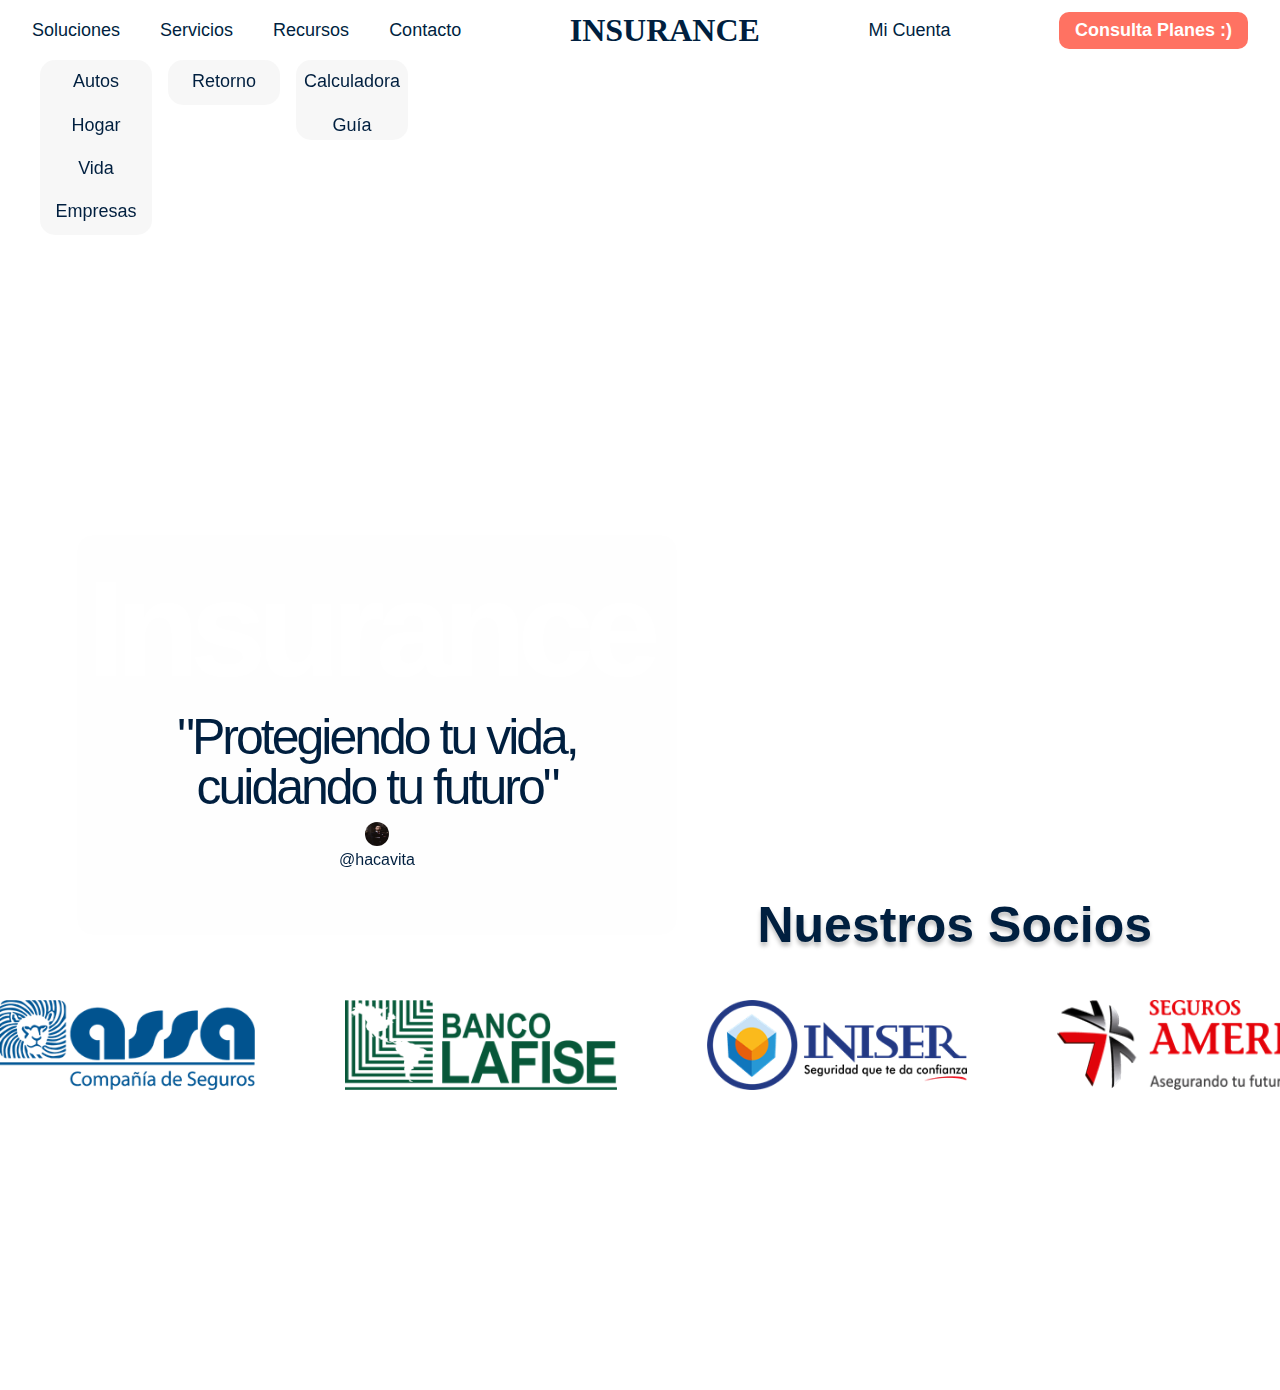
==== insure-presentacion/index.html @ dad2748a "agregando cambios del home" ====
<!DOCTYPE html>
<html lang="es">

<head>
    <meta charset="UTF-8">
    <meta http-equiv="X-UA-Compatible" content="IE=edge">
    <meta name="viewport" content="width=device-width, initial-scale=1.0">
    <link rel="stylesheet" href="https://cdnjs.cloudflare.com/ajax/libs/font-awesome/6.4.0/css/all.min.css"
        integrity="sha512-iecdLmaskl7CVkqkXNQ/ZH/XLlvWZOJyj7Yy7tcenmpD1ypASozpmT/E0iPtmFIB46ZmdtAc9eNBvH0H/ZpiBw=="
        crossorigin="anonymous" referrerpolicy="no-referrer" />
    <link rel="stylesheet" href="/insure-presentacion/css/main.css">
    <title>Demo | Vita Insurance</title>
</head>

<body>
    <header>
        <div class="navbar">
            <ul class="links">
                <li><a>Soluciones
                        <div class="dropdown-menu open" id="dropdown-menu-soluciones">
                            <ul>
                                <li><a href="Autos">Autos</a></li>
                                <li><a href="Hogar">Hogar </a></li>
                                <li><a href="Vida">Vida</a></li>
                                <li><a href="Empresas">Empresas</a></li>
                                <li><a href="Mascotas">Mascotas</a></li>
                            </ul>
                        </div>
                    </a>
                </li>
                <li><a>Servicios
                        <div class="dropdown-menu open" id="dropdown-menu-servicios">
                            <ul>
                                <li><a href="Retorno">Retorno</a></li>
                            </ul>
                        </div>
                    </a></li>
                <li><a>Recursos
                        <div class="dropdown-menu open" id="dropdown-menu-recursos">
                            <ul>
                                <li><a href="Calculadora">Calculadora</a></li>
                                <li><a href="Guía">Guía</a></li>
                            </ul>
                        </div>
                    </a></li>
                <li><a href="Contacto">Contacto</a></li>
            </ul>
            <div class="logo"><a href="#">INSURANCE</a></div>
            <li><a href="Micuenta">Mi Cuenta</a></li>
            <a href="ConsultaPlanes" class="action-btn">Consulta Planes :)</a>
            <div class="toggle-btn">
                <i class="fa-solid fa-bars"></i>
            </div>
        </div>
    </header>

    <main>
        <section>
            <div id="hero-top">
                <div id="hero-title">
                    <h1 id="hero-title-title">Insurance</h1>
                    <p id="hero-title-phrase">"Protegiendo tu vida, cuidando tu futuro"</p>
                    <div class="hero-title-autor">
                        <a><img id="hero-title-autor-img" src="/insure-presentacion/images/user3.jpg"
                                alt="CEO de Vita Insurance"></a>
                        <p id="hero-title-autorname">@hacavita</p>
                    </div>
                </div>
            </div>
        </section>
        <section>
            <div class="our-partners">
                <h2 id="our-partners-title">Nuestros Socios</h2>
                <div class="slider">
                    <div class="slides">
                        <img src="/insure-presentacion/images/partners/assa-seguros-logo.png" alt="Assa seguros">
                        <img src="/insure-presentacion/images/partners/banco-lafise-logo.png" alt="Banco Lafise seguros">
                        <img src="/insure-presentacion/images/partners/iniser-logo.png" alt="Iniser">
                        <img src="/insure-presentacion/images/partners/seguros-america-logo.png" alt="Seguros America">
                        <img src="/insure-presentacion/images/partners/Allianz-logo.png" alt="Allianz">
                    </div>
                </div>
        </section>
    </main>

    <script>
        const toggleBtn = document.querySelector('dropdown-menu-soluciones')
        const toggleBtnIcon = document.querySelector('toggle-btn i')
        const dropDownMenu = document.querySelector('dropdown-menu')

        toggleBtn.hover = function () {
            dropDownMenu.classList.toggle('open')
            const isOpen = dropDownMenu.classList.contains('open')

            toggleBtnIcon.classList = isOpen
                ? 'fa-solid fa-xmark'
                : 'fa-solid fa-bars'
        }
    </script>
</body>

</html>
---- insure-presentacion/css/main.css ----
* {
    margin: 0;
    padding: 0;
    box-sizing: border-box;
    font-family: 'Poppins', sans-serif;
    /*font-family: 'Titan One', cursive;*/
}

body {
    height: 100vh;
    background-size: cover;
    background-position: center;
}

li {
    list-style: none;
}

a {
    text-decoration: none;
    color: #001F3F;
    font-size: 18px;
}

a:hover {
    color: #001F3F;
}

/* Header */
header {
    position: relative;
    padding: 0 0;
}

.navbar {
    background-color: #FFFFFF;
    width: 100%;
    height: 60px;
    max-width: 1728px;
    margin: 0 auto;
    display: flex;
    align-items: center;
    justify-content: space-between;
    padding: 0 2rem;
}

.navbar .logo a {
    color: #001F3F;
    font-size: 32px;
    cursor: pointer;
    font-weight: bold;
    font-family: 'Titan One', cursive;
}

.navbar .links {
    display: flex;
    gap: 2.5rem;
}

.navbar .toggle-btn {
    color: #FFFFFF;
    font-size: 18px;
    cursor: pointer;
    display: none;
}

.action-btn {
    background-color: #FF7262;
    color: #FFFFFF;
    padding: 0.5rem 1rem;
    border: none;
    outline: none;
    border-radius: 10px;
    font-size: 18px;
    font-weight: bold;
    cursor: pointer;
    transition: scale 0.2 ease;
}

.action-btn:hover {
    scale: 1.05;
    color: #FFFFFF;
}

.action-btn:active {
    scale: 0.95;
}

/* Dropdow menu */
.dropdown-menu {
    position: absolute;
    top: 60px;
    width: 112px;
    height: 0;
    background: rgba(228, 228, 228, 0.3);
    backdrop-filter: blur(15px);
    border-radius: 15px;
    overflow: hidden;
    transition: height .2s cubic-bezier(0.175, 0.885, 0.32, 1.275);
}

.dropdown-menu.open {
    height: 240px;
}

#dropdown-menu-soluciones {
    left: 2.5rem;
    height: 175px;
}

#dropdown-menu-servicios {
    left: 10.5rem;
    height: 45px;
}

#dropdown-menu-recursos {
    left: 18.5rem;
    height: 80px;
}

.dropdown-menu li {
    padding: 0.7rem;
    display: flex;
    align-items: center;
    justify-content: center;
}

/* HERO */
#hero-top{
    background-image: url(/insure-presentacion/images/partners/office-80314.gif);
    background-size: cover;

    width: unset;
    height: 780px;
    left: 0px;
    top: 0px;
}
#hero-title {
    height: calc(100vh - 60vh);
    display: flex;
    flex-direction: column;
    align-items: center;
    justify-content: center;
    text-align: center;
    color: #001F3F;
    background: rgba(0, 0, 0, 0.002);
    backdrop-filter: blur(144px);
    border-radius: 15px;
    width: 600px;
    height: 400px;
    position: absolute;
    left: 77px;
    top: 535px;
}
#hero-title-title{
    position: absolute;
    left: 10px;
    top: 20px;
    font-family: 'Poppins', sans-serif;
    font-style: normal;
    font-weight: 600;
    font-size: 135px;
    line-height: 150px;
    /* or 78%*/
    display: flex;
    align-items: center;
    text-align: center;
    letter-spacing: -0.06em;
    color: #FFFFFF;
}
#hero-title-phrase{
    margin-top: 100px;
    padding: 10px;
    font-style: normal;
    font-weight: 400;
    font-size: 50px;
    line-height: 50px;

    display: flex;    
    text-align: center;
    letter-spacing: -0.06em;
    color: #001F3F;
}

#hero-title-autor{
    display: flex;
    align-items: center;
    padding: 14px 20px 14px 16px;
    gap: 14px;
    position: absolute;
    width: 203px;
    height: 64px;

}
#hero-title-autor-img{
    height: 24px;
    width: 24px;
    border-radius: 50%;
}
#hero-title-autor p {
    font-size: 24px;
    font-family: 'Poppins', sans-serif;
}

/* Our Partners */
.our-partners{
    width: 100%;
    height: 500px;
    background: #FFFFFF;
}
#our-partners-title{
    margin-top: 50px;
    bottom: 70.16%;
    margin-right: 8rem;
    font-family: 'Poppins', sans-serif;
    font-style: normal;
    font-weight: 600;
    font-size: 50px;
    line-height: 140.62%;

    text-align: right;
    color: #001F3F;
    text-shadow: 0px 4px 4px rgba(0, 0, 0, 0.25);
}
/* Carrusel */
.slider {
    overflow: hidden;
  }
  
  .slides {
    margin-top: 40px;
    display: flex;
    transition: transform 5s ease-in-out;
  }
  
  .slides img {
    width: 290px; /* Ancho deseado de las imágenes */
    height: 90px; /* Altura deseada de las imágenes */
    margin-right: 90px;
  }
  
  /* Configuración del carrusel */
  .slider:hover .slides {
    transform: translateX(-100%);
  }
  
  .slider:hover .slides img:last-child {
    margin-right: 0;
  }
  





/* Diseño responsivo Header*/
@media (max-width: 992px) {

    .navbar .links,
    .navbar .action-btn {
        display: none;
    }

    .navbar .toggle-btn {
        display: block;
    }

    .dropdown-menu {
        display: block;
    }
}

@media (max-width: 576px) {
    .dropdown-menu {
        left: 2rem;
        width: unset;
    }
}
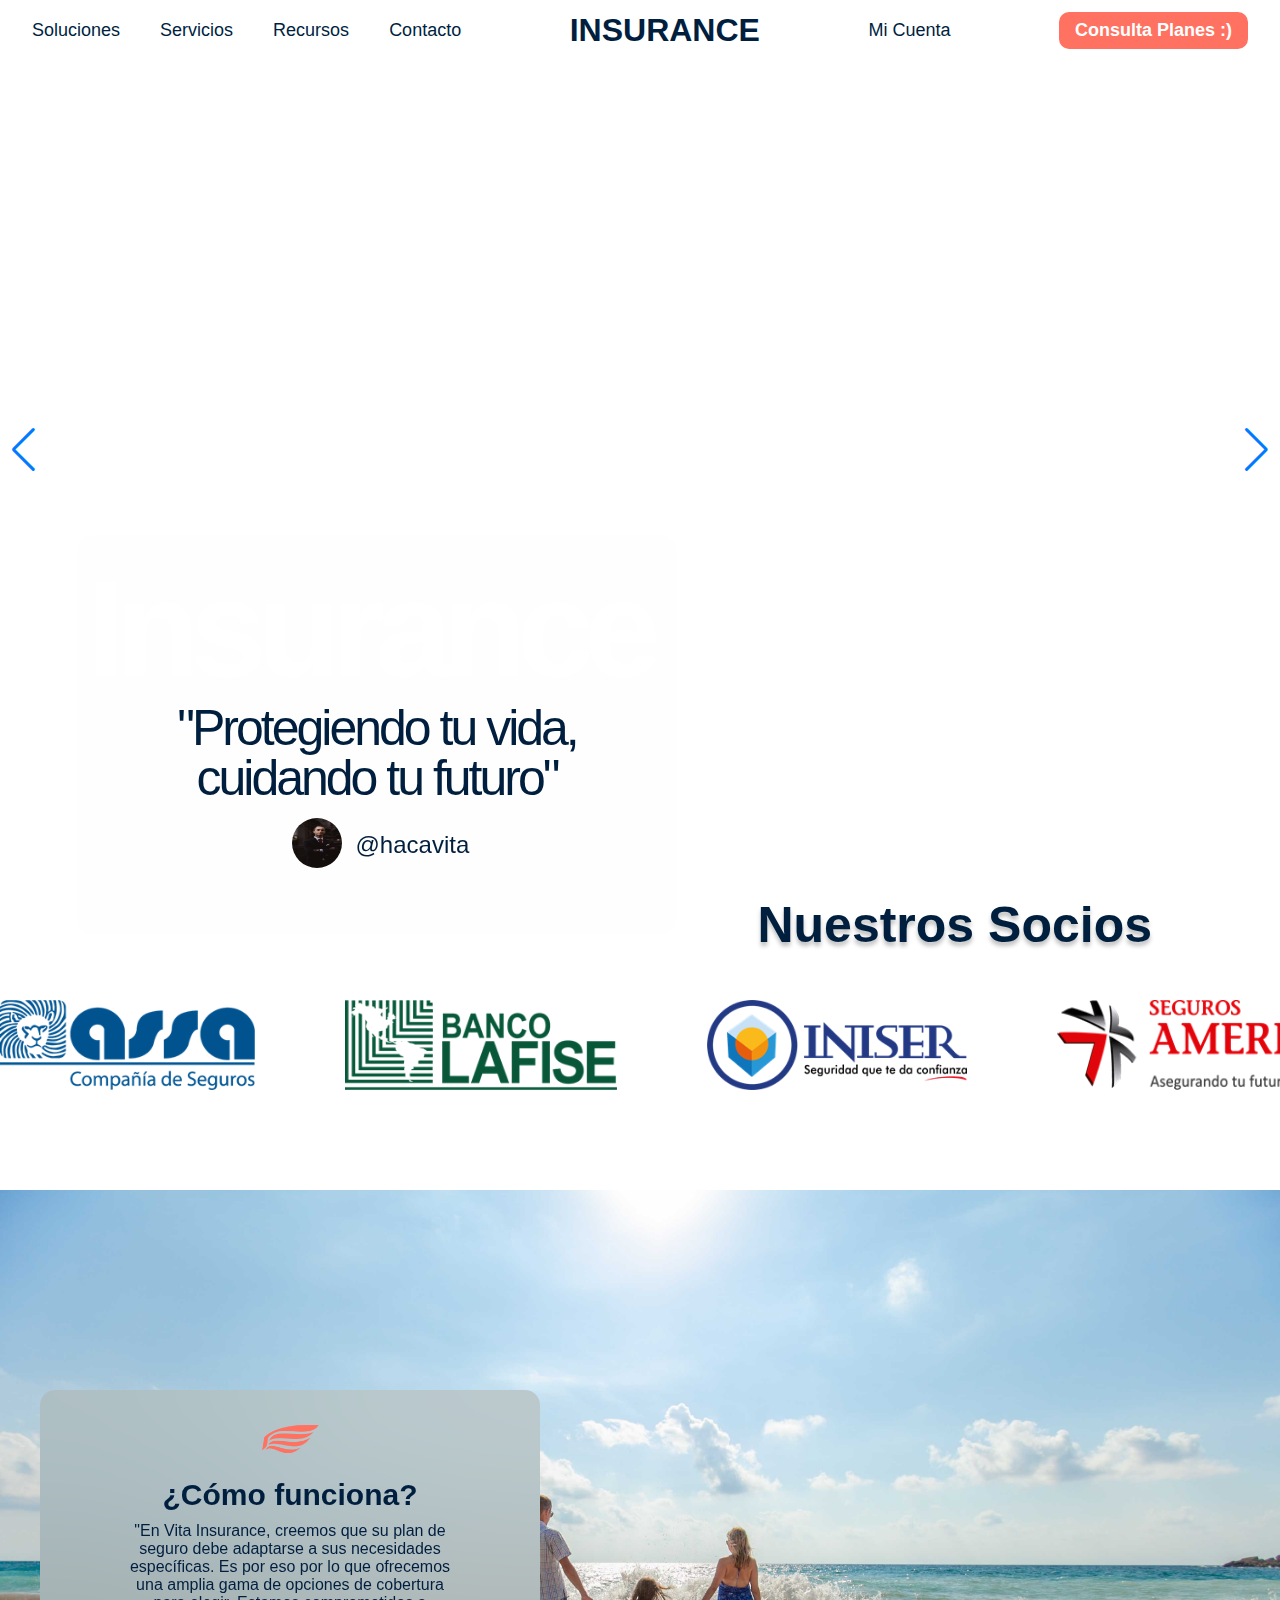
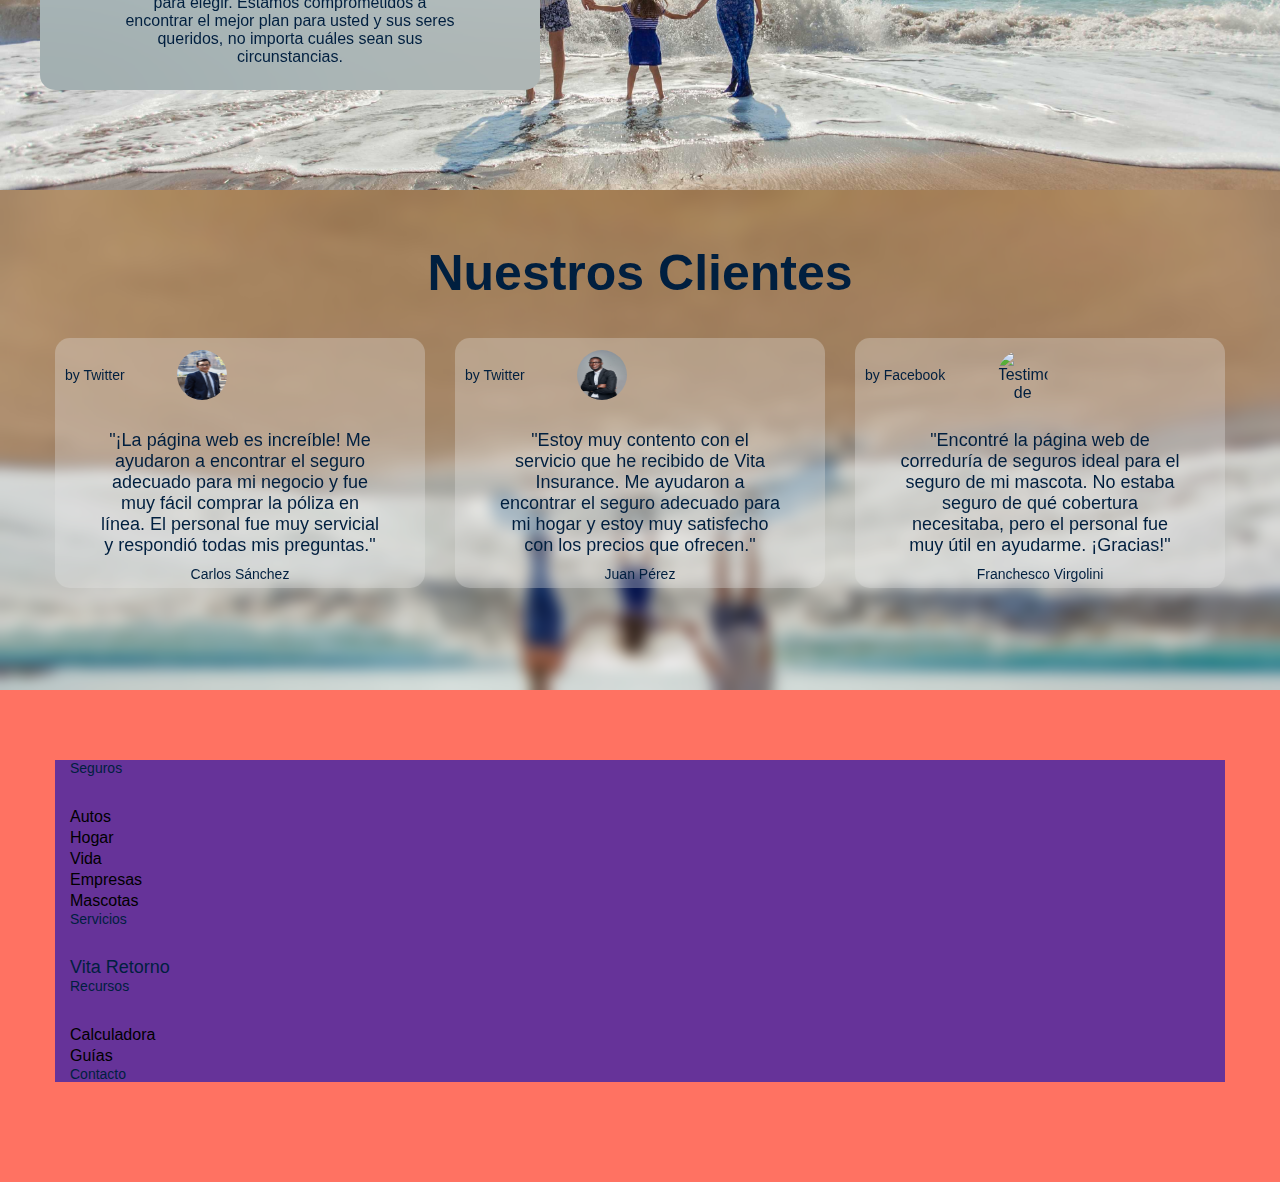
==== commit a8fa681e: "Dando el diseño al home de la pagina" ====
--- a/insure-presentacion/index.html
+++ b/insure-presentacion/index.html
@@ -9,6 +9,8 @@
         integrity="sha512-iecdLmaskl7CVkqkXNQ/ZH/XLlvWZOJyj7Yy7tcenmpD1ypASozpmT/E0iPtmFIB46ZmdtAc9eNBvH0H/ZpiBw=="
         crossorigin="anonymous" referrerpolicy="no-referrer" />
     <link rel="stylesheet" href="/insure-presentacion/css/main.css">
+    <!-- Swiper CSS-->
+    <link rel="stylesheet" href="/insure-presentacion/css/swiper-bundle.min.css">
     <title>Demo | Vita Insurance</title>
 </head>
 
@@ -16,7 +18,8 @@
     <header>
         <div class="navbar">
             <ul class="links">
-                <li><a>Soluciones
+                <li><a>
+                        <p id="navbar-links-soluciones">Soluciones</p>
                         <div class="dropdown-menu open" id="dropdown-menu-soluciones">
                             <ul>
                                 <li><a href="Autos">Autos</a></li>
@@ -28,14 +31,16 @@
                         </div>
                     </a>
                 </li>
-                <li><a>Servicios
+                <li><a>
+                        <p id="navbar-links-servicios">Servicios</p>
                         <div class="dropdown-menu open" id="dropdown-menu-servicios">
                             <ul>
                                 <li><a href="Retorno">Retorno</a></li>
                             </ul>
                         </div>
                     </a></li>
-                <li><a>Recursos
+                <li><a>
+                        <p id="navbar-links-recursos">Recursos</p>
                         <div class="dropdown-menu open" id="dropdown-menu-recursos">
                             <ul>
                                 <li><a href="Calculadora">Calculadora</a></li>
@@ -57,13 +62,19 @@
     <main>
         <section>
             <div id="hero-top">
-                <div id="hero-title">
-                    <h1 id="hero-title-title">Insurance</h1>
-                    <p id="hero-title-phrase">"Protegiendo tu vida, cuidando tu futuro"</p>
-                    <div class="hero-title-autor">
-                        <a><img id="hero-title-autor-img" src="/insure-presentacion/images/user3.jpg"
-                                alt="CEO de Vita Insurance"></a>
-                        <p id="hero-title-autorname">@hacavita</p>
+                <div class="hero-title">
+                    <div id="hero-title-top">
+                        <h1 id="hero-title-title">Insurance</h1>
+                        <p id="hero-title-phrase">"Protegiendo tu vida, cuidando tu futuro"</p>
+                    </div>
+                    <div id="hero-title-autor">
+                        <div>
+                            <a><img id="hero-title-autor-img" src="/insure-presentacion/images/users/user3.jpg"
+                                    alt="CEO de Vita Insurance"></a>
+                        </div>
+                        <div>
+                            <p id="hero-title-autorname">@hacavita</p>
+                        </div>
                     </div>
                 </div>
             </div>
@@ -74,29 +85,139 @@
                 <div class="slider">
                     <div class="slides">
                         <img src="/insure-presentacion/images/partners/assa-seguros-logo.png" alt="Assa seguros">
-                        <img src="/insure-presentacion/images/partners/banco-lafise-logo.png" alt="Banco Lafise seguros">
+                        <img src="/insure-presentacion/images/partners/banco-lafise-logo.png"
+                            alt="Banco Lafise seguros">
                         <img src="/insure-presentacion/images/partners/iniser-logo.png" alt="Iniser">
                         <img src="/insure-presentacion/images/partners/seguros-america-logo.png" alt="Seguros America">
                         <img src="/insure-presentacion/images/partners/Allianz-logo.png" alt="Allianz">
                     </div>
                 </div>
         </section>
+        <section>
+            <div class="how-works">
+                <div class="hero-howworks-content">
+                    <div class="hero-howworks-content-header">
+                        <div id="logo-howworks-img">
+                            <img src="/insure-presentacion/images/insurance-website-favicon-color.png"
+                                alt="¿Cómo funciona vita insurance?">
+                        </div>
+                        <div id="hero-howworks-title-title">
+                            <p>¿Cómo funciona?</p>
+                        </div>
+                    </div>
+                    <p id="hero-howworks-title-phrase">"En Vita Insurance, creemos que su plan de seguro debe adaptarse
+                        a sus necesidades específicas. Es por eso por lo que ofrecemos una amplia gama de opciones de
+                        cobertura para elegir. Estamos comprometidos a encontrar el mejor plan para usted y sus seres
+                        queridos, no importa cuáles sean sus circunstancias.</p>
+                </div>
+            </div>
+        </section>
+        <section>
+            <div class="our-clients">
+
+                <div class="our-clients-slider">
+                    <h2 id="our-clients-title">Nuestros Clientes</h2>
+                    <div class="our-clients-slides">
+                        <!-- CARD 1-->
+                        <div class="our-clients-slides-card">
+                            <div id="our-clients-slides-card-header">
+                                <i class="fa-brands fa-twitter fa-2xl"></i>
+                                <p id="our-clients-slides-card-header-social-name" style="padding-right: 15%;">by
+                                    Twitter</p>
+                                <img src="/insure-presentacion/images/users/user1.jpg" alt="Testimonio de Rafael"
+                                    style="height: 50px; width: 50px; border-radius: 50%;">
+                            </div>
+                            <div id="our-clients-slides-card-text">
+                                <p id="our-clients-slides-card-text">"¡La página web es increíble! Me ayudaron a
+                                    encontrar el seguro adecuado para mi negocio y fue muy fácil comprar la póliza en
+                                    línea. El personal fue muy servicial y respondió todas mis preguntas."
+                                </p>
+                                <p id="our-clients-slides-card-name">Carlos Sánchez</p>
+                            </div>
+                        </div>
+                        <!-- CARD 2-->
+                        <div class="our-clients-slides-card">
+                            <div id="our-clients-slides-card-header">
+                                <i class="fa-brands fa-twitter fa-2xl"></i>
+                                <p id="our-clients-slides-card-header-social-name" style="padding-right: 15%;">by
+                                    Twitter</p>
+                                <img src="/insure-presentacion/images/users/user2.jpg" alt="Testimonio de Rafael"
+                                    style="height: 50px; width: 50px; border-radius: 50%;">
+                            </div>
+                            <div id="our-clients-slides-card-text">
+                                <p id="our-clients-slides-card-text">"Estoy muy contento con el servicio que he recibido
+                                    de Vita Insurance. Me ayudaron a encontrar el seguro adecuado para mi hogar y estoy
+                                    muy satisfecho con los precios que ofrecen."
+                                </p>
+                                <p id="our-clients-slides-card-name">Juan Pérez</p>
+                            </div>
+                        </div>
+                        <!-- CARD 3-->
+                        <div class="our-clients-slides-card">
+                            <div id="our-clients-slides-card-header">
+                                <i class="fa-brands fa-facebook fa-2xl"></i>
+                                <p id="our-clients-slides-card-header-social-name" style="padding-right: 15%;">by
+                                    Facebook</p>
+                                <img src="/insure-presentacion/images/users/user5.jpg" alt="Testimonio de Rafael"
+                                    style="height: 50px; width: 50px; border-radius: 50%;">
+                            </div>
+                            <div id="our-clients-slides-card-text">
+                                <p id="our-clients-slides-card-text">"Encontré la página web de correduría de seguros
+                                    ideal para el seguro de mi mascota. No estaba seguro de qué cobertura necesitaba,
+                                    pero el personal fue muy útil en ayudarme. ¡Gracias!"
+                                </p>
+                                <p id="our-clients-slides-card-name">Franchesco Virgolini</p>
+                            </div>
+                        </div>
+                    </div>
+                </div>
+                <div class="swiper-button-next"></div>
+                <div class="swiper-button-prev"></div>
+                <div class="swiper-scrollbar"></div>
+                <div class="swiper-pagination"></div>
+            </div>
+        </section>
+        <footer class="footer">
+            <div class="container">
+                <div class="row">
+                    <div class="footer-col">
+                        <h4>Seguros</h4>
+                        <ul>
+                            <li><a href="#"></a>Autos</li>
+                            <li><a href="#"></a>Hogar</li>
+                            <li><a href="#"></a>Vida</li>
+                            <li><a href="#"></a>Empresas</li>
+                            <li><a href="#"></a>Mascotas</li>
+                        </ul>
+                    </div>
+                </div>
+                <div class="footer-col">
+                    <h4>Servicios</h4>
+                    <ul>
+                        <li><a href="#">Vita Retorno</a></li>
+                    </ul>
+                </div>
+                <div class="footer-col">
+                    <h4>Recursos</h4>
+                    <ul>
+                        <li><a href="#"></a>Calculadora</li>
+                        <li><a href="#"></a>Guías</li>
+                    </ul>
+                </div>
+                <div class="footer-col">
+                    <h4>Contacto</h4>
+                    <div class="social-links">
+                        <a href=""><i class="fa-solid fa-phone fa-xl"></i></a>
+                        <a href=""><i class="fa-solid fa-envelope fa-xl"></i></a>
+                        <a href=""><i class="fa-solid fa-location-dot fa-xl"></i></a>
+                    </div>
+                </div>
+            </div>
+        </footer>
     </main>
 
-    <script>
-        const toggleBtn = document.querySelector('dropdown-menu-soluciones')
-        const toggleBtnIcon = document.querySelector('toggle-btn i')
-        const dropDownMenu = document.querySelector('dropdown-menu')
-
-        toggleBtn.hover = function () {
-            dropDownMenu.classList.toggle('open')
-            const isOpen = dropDownMenu.classList.contains('open')
-
-            toggleBtnIcon.classList = isOpen
-                ? 'fa-solid fa-xmark'
-                : 'fa-solid fa-bars'
-        }
-    </script>
+    <script src="/insure-presentacion/js/main.js"></script>
 </body>
+<script src="/insure-presentacion/js/swiper-bundle.min.js"></script>
 
 </html>--- a/insure-presentacion/css/main.css
+++ b/insure-presentacion/css/main.css
@@ -47,14 +47,18 @@
 .navbar .logo a {
     color: #001F3F;
     font-size: 32px;
+    font-weight: 900;
     cursor: pointer;
     font-weight: bold;
-    font-family: 'Titan One', cursive;
+    font-family: 'Titan One', sans-serif;
 }
 
 .navbar .links {
     display: flex;
     gap: 2.5rem;
+}
+#navbar-links-soluciones:hover{
+    cursor: pointer;
 }
 
 .navbar .toggle-btn {
@@ -97,6 +101,7 @@
     border-radius: 15px;
     overflow: hidden;
     transition: height .2s cubic-bezier(0.175, 0.885, 0.32, 1.275);
+    display: none;
 }
 
 .dropdown-menu.open {
@@ -135,11 +140,11 @@
     left: 0px;
     top: 0px;
 }
-#hero-title {
+.hero-title {
     height: calc(100vh - 60vh);
     display: flex;
+    align-items: center;
     flex-direction: column;
-    align-items: center;
     justify-content: center;
     text-align: center;
     color: #001F3F;
@@ -151,6 +156,11 @@
     position: absolute;
     left: 77px;
     top: 535px;
+}
+#hero-title-top{
+    display: flex;
+    align-items: center;
+    flex-direction: column;
 }
 #hero-title-title{
     position: absolute;
@@ -185,16 +195,17 @@
 #hero-title-autor{
     display: flex;
     align-items: center;
+    flex-direction: row;
     padding: 14px 20px 14px 16px;
     gap: 14px;
-    position: absolute;
+    position: relative;
     width: 203px;
     height: 64px;
-
-}
+}
+
 #hero-title-autor-img{
-    height: 24px;
-    width: 24px;
+    height: 50px;
+    width: 50px;
     border-radius: 50%;
 }
 #hero-title-autor p {
@@ -205,7 +216,7 @@
 /* Our Partners */
 .our-partners{
     width: 100%;
-    height: 500px;
+    height: 300px;
     background: #FFFFFF;
 }
 #our-partners-title{
@@ -248,6 +259,154 @@
     margin-right: 0;
   }
   
+/* How Works */
+.how-works{
+    width: 100%;
+    height: 600px;
+    background-image: url(/insure-presentacion/images/escena1-mirror.jpg);
+    background-size: cover;
+}
+
+.hero-howworks-content{
+    display: flex;
+    align-items: center;
+    justify-content: center;
+    flex-direction: column;
+    text-align: center;
+    color: #001F3F;    
+    background: rgba(0, 0, 0, 0.02);
+    backdrop-filter: blur(144px);
+    border-radius: 15px;
+    width: 500px;
+    height: 300px;
+    position: relative;
+    left: 40px;
+    top: 200px;
+    padding: 10px 80px 20px 80px;
+}
+#hero-howworks-content-header{
+    display: flex;
+    align-items: center;
+    flex-direction: row;
+    width: auto;
+}
+#logo-howworks-img img{
+    width: 70px;
+    height: 70px;
+}
+#hero-howworks-title-title{
+    font-size: 30px;
+    font-weight: 900;
+    margin-bottom: 10px;
+}
+/* Our Clients*/
+.our-clients{
+    width: 100%;
+    height: 500px;
+    background-image: url(/insure-presentacion/images/escena1-mirror\ -\ 180deg.jpg);
+    background-size: cover;   
+}
+#our-clients-title{
+    font-family: 'Poppins', sans-serif;
+    font-style: normal;
+    font-weight: 600;
+    font-size: 50px;
+    line-height: 140.62%;
+
+    text-align: center;
+    color: #001F3F;
+    padding-top: 3rem;
+}
+.our-clients-slider{
+    position: relative;
+    background: rgba(0, 0, 0, 0.02);
+    backdrop-filter: blur(7px);
+    width: 100%;
+    height: 100%;
+}
+.our-clients-slides{
+    position: relative;
+    display: flex;
+    padding: 30px 40px 30px 40px;
+}
+
+.our-clients-slides-card{
+    display: flex;
+    align-items: center;
+    justify-content: center;
+    flex-direction: column;
+    text-align: center;
+    color: #001F3F;    
+    background: rgba(240, 240, 240, 0.3);
+    backdrop-filter: blur(144px);
+    border-radius: 15px;
+    width: 450px;
+    height: 250px;
+    position: relative;
+    padding-left: 10px;
+    padding-right: 10px;
+    margin-left: 15px;
+    margin-right: 15px;
+}
+
+#our-clients-slides-card-header{
+    display: flex;
+    align-items: center;
+    justify-content: left;
+    flex-direction: row;
+    width: 100%;
+    margin-top: 5px;
+}
+#our-clients-slides-card-header-social-name{
+    font-size: 14px;
+}
+
+#our-clients-slides-card-text{
+    display: flex;
+    align-items: center;
+    justify-content: center;
+    flex-direction: column;
+}
+
+#our-clients-slides-card-text{
+    font-size: 18px;
+    margin-top: 15px;
+    margin-left: 5%;
+    margin-right: 5%;
+}
+#our-clients-slides-card-name{
+    margin-top: 10px;
+    font-size: 14px;
+}
+
+/* FOOTER */
+.container{
+    max-width: 1170px;
+    background-color: rebeccapurple;
+    margin: auto;
+}
+.row{
+    display: flex;
+    flex-wrap: wrap;
+}
+.footer{
+    background-color: #FF7262;
+    box-sizing: border-box;
+    padding: 70px 0;
+}
+.footer-col{
+    width: 24%;
+    padding: 0 15px;
+}
+
+.footer-col h4{
+    font-size: 14px;
+    color: #001F3F;
+    text-transform: capitalize;
+    margin-bottom: 30px;
+    font-weight: 500;
+}
+
 
 
 
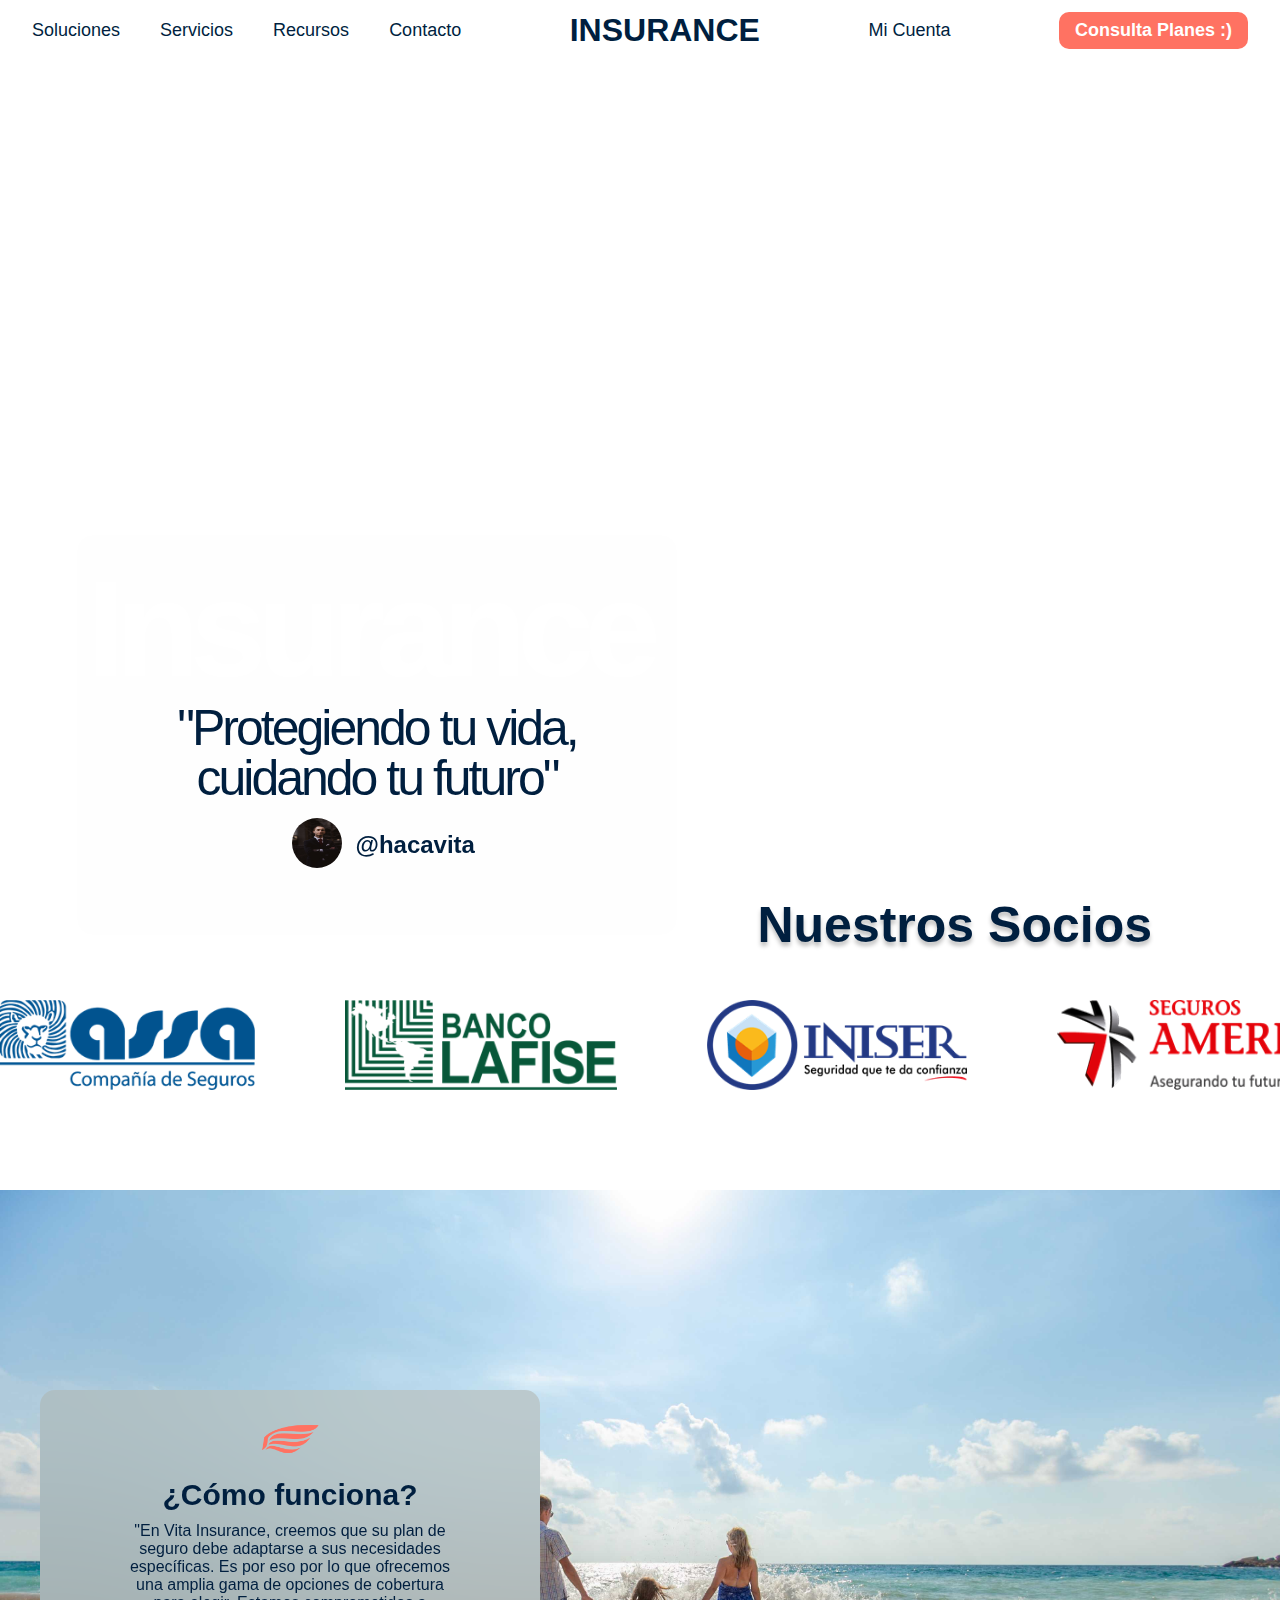
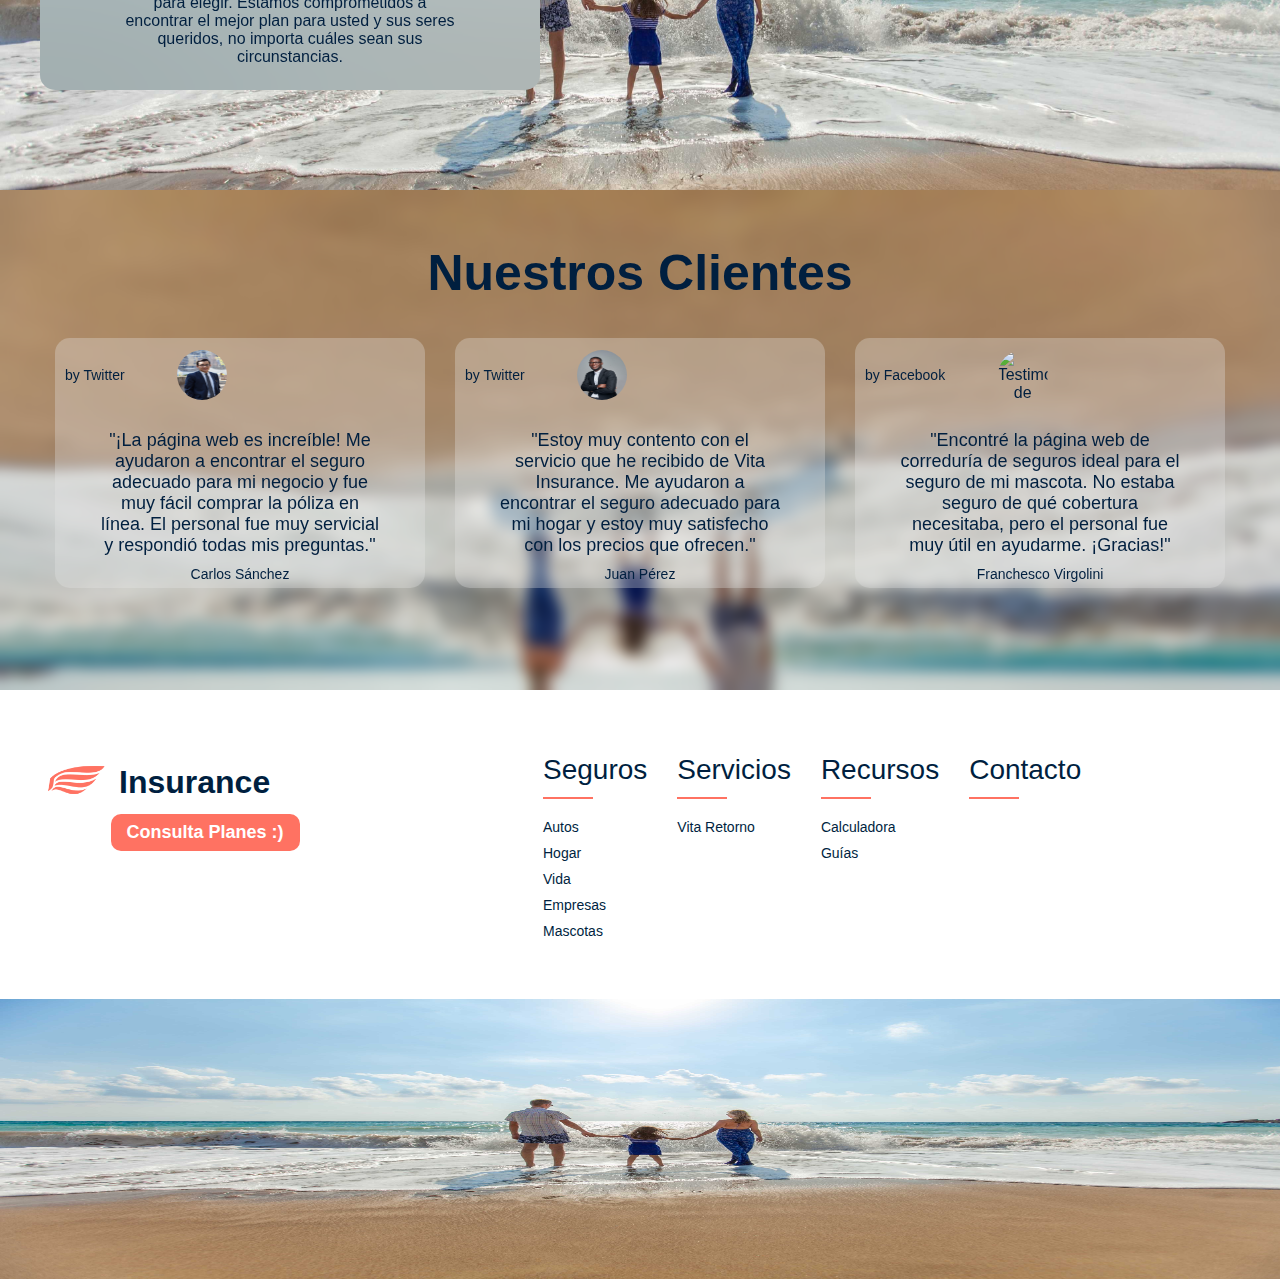
==== commit 39eb21e3: "Terminando el footer" ====
--- a/insure-presentacion/index.html
+++ b/insure-presentacion/index.html
@@ -171,47 +171,62 @@
                         </div>
                     </div>
                 </div>
-                <div class="swiper-button-next"></div>
-                <div class="swiper-button-prev"></div>
-                <div class="swiper-scrollbar"></div>
-                <div class="swiper-pagination"></div>
-            </div>
-        </section>
-        <footer class="footer">
-            <div class="container">
-                <div class="row">
+            </div>
+        </section>
+        <footer>
+            <div class="footer">
+                <div class="container">
+                    <div class="footer-container-leftPart">
+                        <div id="hero-title-footer-autor">
+                            <div>
+                                <a><img id="hero-title-footer-autor-img" src="/insure-presentacion/images/insurance-website-favicon-color.png"
+                                        alt="CEO de Vita Insurance "></a>
+                            </div>
+                            <div>
+                                <p id="hero-title-autorname">Insurance</p>
+                            </div>
+                        </div>
+                        <div id="hero-title-footer-autor-button">
+                            <a href="ConsultaPlanes" class="action-footer-btn">Consulta Planes :)</a>
+                        </div>
+                    </div>
+                    <div class="rows">
+                        <div class="footer-col">
+                            <h4>Seguros</h4>
+                            <ul>
+                                <li><a href="#">Autos</a></li>
+                                <li><a href="#">Hogar</a></li>
+                                <li><a href="#">Vida</a></li>
+                                <li><a href="#">Empresas</a></li>
+                                <li><a href="#">Mascotas</a></li>
+                            </ul>
+                        </div>
+                    </div>
                     <div class="footer-col">
-                        <h4>Seguros</h4>
+                        <h4>Servicios</h4>
                         <ul>
-                            <li><a href="#"></a>Autos</li>
-                            <li><a href="#"></a>Hogar</li>
-                            <li><a href="#"></a>Vida</li>
-                            <li><a href="#"></a>Empresas</li>
-                            <li><a href="#"></a>Mascotas</li>
+                            <li><a href="#">Vita Retorno</a></li>
                         </ul>
                     </div>
-                </div>
-                <div class="footer-col">
-                    <h4>Servicios</h4>
-                    <ul>
-                        <li><a href="#">Vita Retorno</a></li>
-                    </ul>
-                </div>
-                <div class="footer-col">
-                    <h4>Recursos</h4>
-                    <ul>
-                        <li><a href="#"></a>Calculadora</li>
-                        <li><a href="#"></a>Guías</li>
-                    </ul>
-                </div>
-                <div class="footer-col">
-                    <h4>Contacto</h4>
-                    <div class="social-links">
-                        <a href=""><i class="fa-solid fa-phone fa-xl"></i></a>
-                        <a href=""><i class="fa-solid fa-envelope fa-xl"></i></a>
-                        <a href=""><i class="fa-solid fa-location-dot fa-xl"></i></a>
-                    </div>
-                </div>
+                    <div class="footer-col">
+                        <h4>Recursos</h4>
+                        <ul>
+                            <li><a href="#">Calculadora</a></li>
+                            <li><a href="#">Guías</a></li>
+                        </ul>
+                    </div>
+                    <div class="footer-col">
+                        <h4>Contacto</h4>
+                        <div class="social-links">
+                            <a href=""><i class="fa-solid fa-phone fa-xl"></i></a>
+                            <a href=""><i class="fa-solid fa-envelope fa-xl"></i></a>
+                            <a href=""><i class="fa-solid fa-location-dot fa-xl"></i></a>
+                        </div>
+                    </div>
+                </div>                
+            </div>
+            <div class="footer-container-map">
+                <img src="/insure-presentacion/images/escena1-mirror.jpg" alt="Mapa de las oficinas de Insurance">
             </div>
         </footer>
     </main>
--- a/insure-presentacion/css/main.css
+++ b/insure-presentacion/css/main.css
@@ -4,6 +4,7 @@
     box-sizing: border-box;
     font-family: 'Poppins', sans-serif;
     /*font-family: 'Titan One', cursive;*/
+    box-sizing: border-box;
 }
 
 body {
@@ -381,31 +382,112 @@
 
 /* FOOTER */
 .container{
-    max-width: 1170px;
-    background-color: rebeccapurple;
+    display: flex;
+    flex-wrap: wrap;
     margin: auto;
-}
-.row{
-    display: flex;
-    flex-wrap: wrap;
+    width: 100%;
+    padding: 10px 15px;
 }
 .footer{
-    background-color: #FF7262;
-    box-sizing: border-box;
-    padding: 70px 0;
+    background-color: #FFFFFF;
+    padding: 50px 10px;
 }
 .footer-col{
-    width: 24%;
-    padding: 0 15px;
+    width: auto;
+    padding: 0px 15px;
 }
 
 .footer-col h4{
-    font-size: 14px;
-    color: #001F3F;
-    text-transform: capitalize;
+    color: #001F3F;
+    font-family: 'Poppins', sans-serif;
+    font-style: normal;
+    font-weight: 1200;
+    font-size: 28px;
+    line-height: 140%;
     margin-bottom: 30px;
     font-weight: 500;
-}
+    position: relative;
+}
+
+.footer-col h4::before{
+    content: '';
+    position: absolute;
+    left: 0;
+    bottom: -10px;
+    background-color: #FF7262;
+    height: 2px;
+    box-sizing: border-box;
+    width: 50px;
+}
+
+.footer-col ul li:not(:last-child){
+    margin-bottom: 10px;
+}
+
+.footer-col ul li a{
+    font-size: 14px;
+    color: #FFFFFF;
+    text-decoration: none;
+    font-weight: 300;
+    color: #001F3F;
+    display: block;
+}
+
+#hero-title-footer-autor{
+    display: flex;
+    align-items: center;
+    flex-direction: row;
+    padding: 14px 20px 14px 16px;
+    gap: 8px;
+    width: 203px;
+    height: 64px;
+    margin-right: 300px;
+}
+#hero-title-footer-autor-img{
+    height: 70px;
+    width: 70px;
+    border-radius: 50%;
+}
+#hero-title-autorname{
+    font-size: 32px;
+    color: #001F3F;
+    font-weight: 900;
+    font-family: 'Poppins', sans-serif;
+}
+#hero-title-footer-autor-button{
+    display: flex;
+    justify-content: left;
+    margin-left: 17%;
+}
+.action-footer-btn {
+    background-color: #FF7262;
+    color: #FFFFFF;
+    padding: 0.5rem 1rem;
+    border: none;
+    outline: none;
+    border-radius: 10px;
+    font-size: 18px;
+    font-weight: bold;
+    cursor: pointer;
+    transition: scale 0.2 ease;
+}
+
+.action-footer-btn:hover {
+    scale: 1.05;
+    color: #FFFFFF;
+}
+
+.action-footer-btn:active {
+    scale: 0.95;
+}
+
+.footer-container-map img{
+    background-size: contain;
+    height: 280px;
+    width: 100%;
+}
+
+
 
 
 
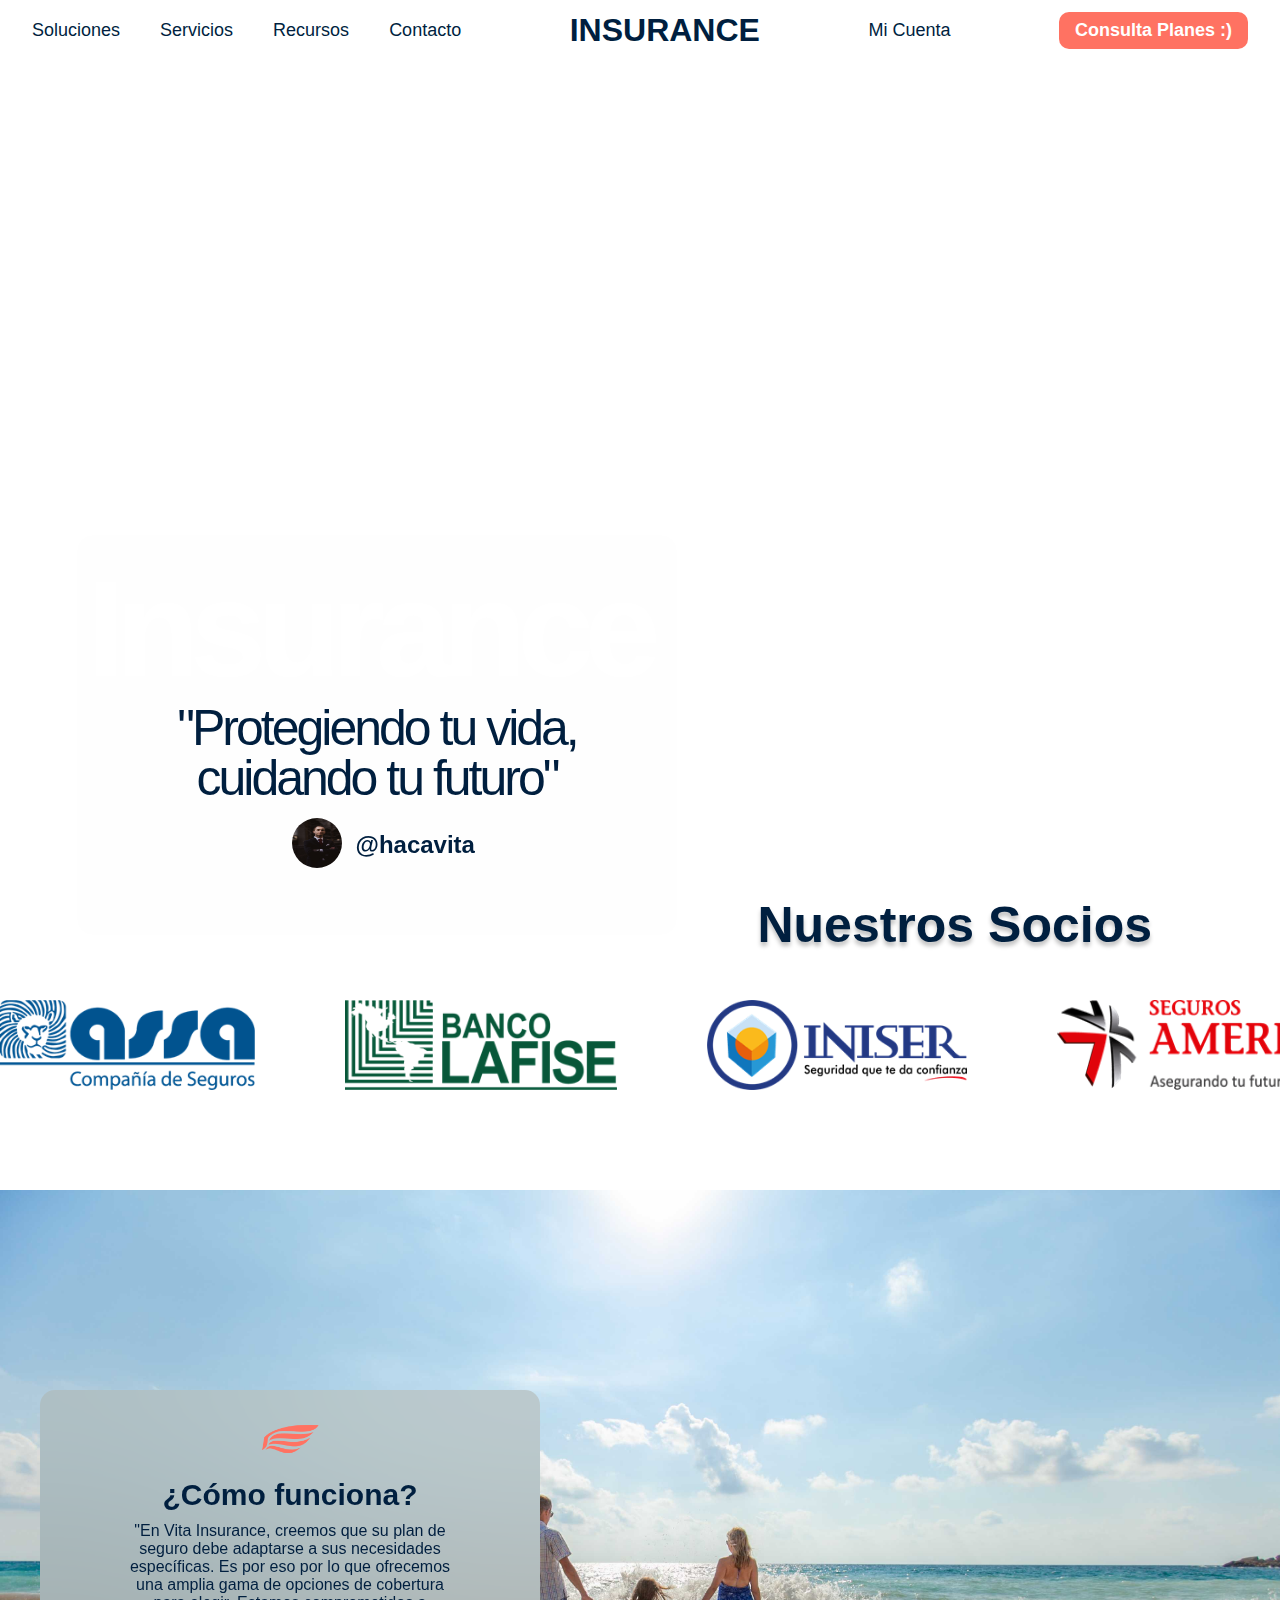
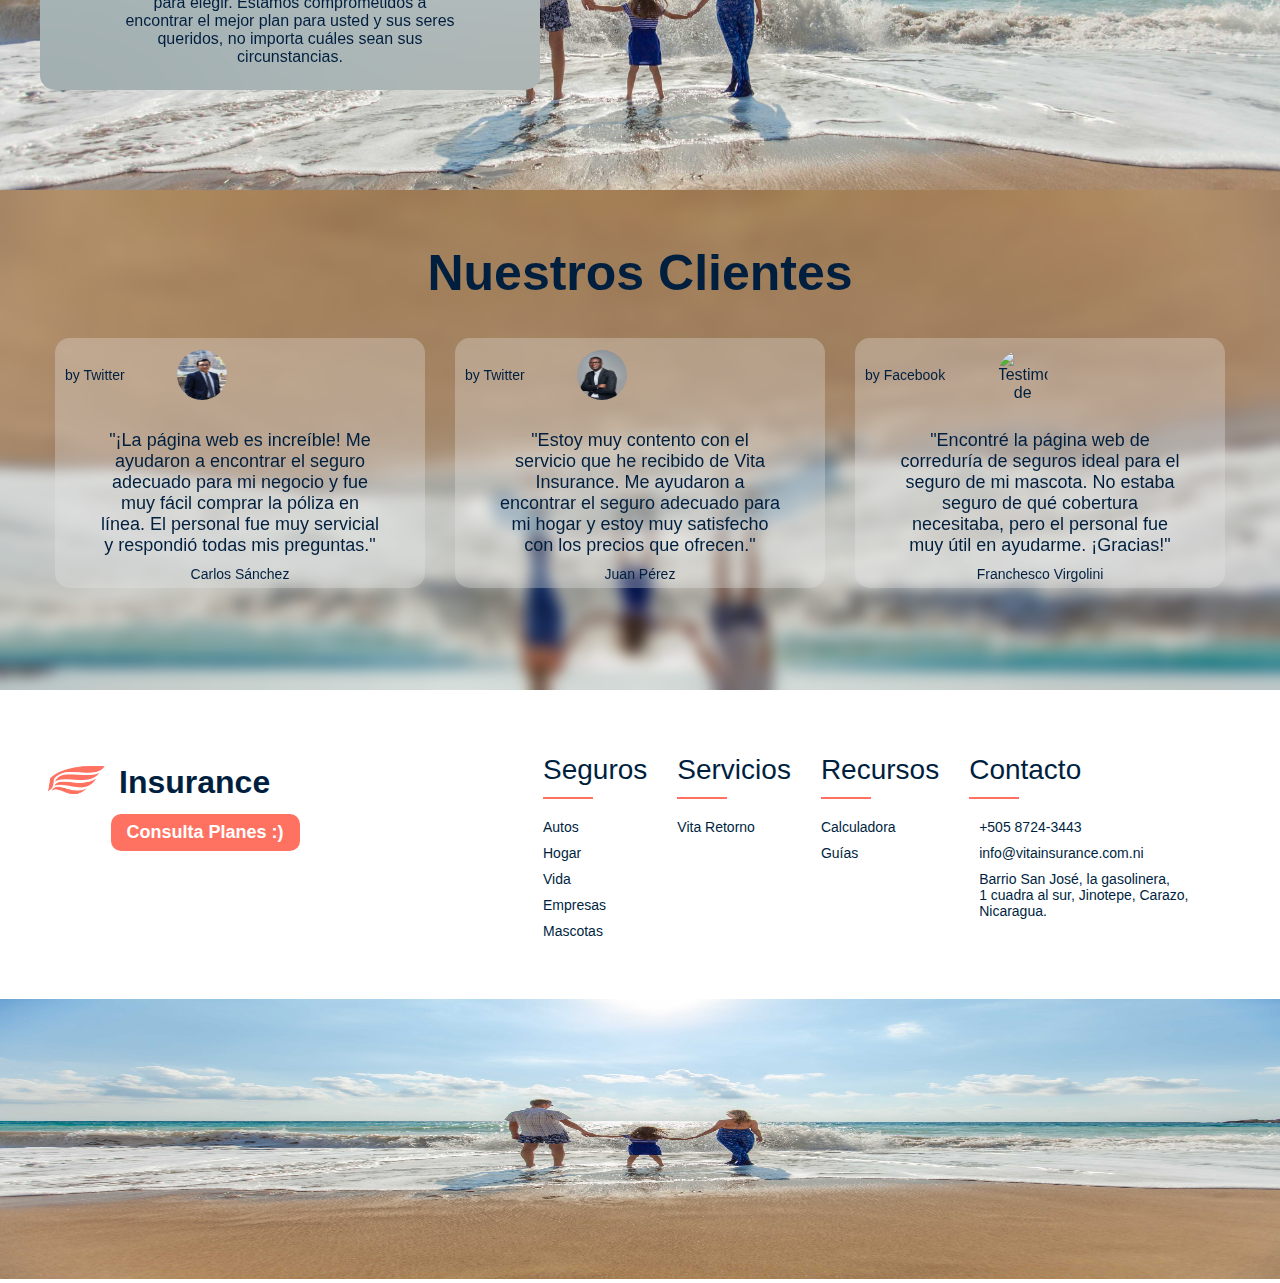
==== commit 1080e431: "Home terminado satisfactoriamente" ====
--- a/insure-presentacion/index.html
+++ b/insure-presentacion/index.html
@@ -218,9 +218,9 @@
                     <div class="footer-col">
                         <h4>Contacto</h4>
                         <div class="social-links">
-                            <a href=""><i class="fa-solid fa-phone fa-xl"></i></a>
-                            <a href=""><i class="fa-solid fa-envelope fa-xl"></i></a>
-                            <a href=""><i class="fa-solid fa-location-dot fa-xl"></i></a>
+                            <a href=""><i class="fa-solid fa-phone fa-xl"></i>  +505 8724-3443</a>
+                            <a href=""><i class="fa-solid fa-envelope fa-xl"></i>  info@vitainsurance.com.ni</a>
+                            <a href=""><i class="fa-solid fa-location-dot fa-xl"></i>  Barrio San José, la gasolinera,<br>1 cuadra al sur, Jinotepe, Carazo,<br>Nicaragua.</a>
                         </div>
                     </div>
                 </div>                
--- a/insure-presentacion/css/main.css
+++ b/insure-presentacion/css/main.css
@@ -486,7 +486,15 @@
     height: 280px;
     width: 100%;
 }
-
+.social-links{
+    display: flex;
+    flex-direction: column;
+}
+.social-links a{
+    margin-bottom: 10px;
+    font-size: 14px;
+    margin-left: 10px;
+}
 
 
 
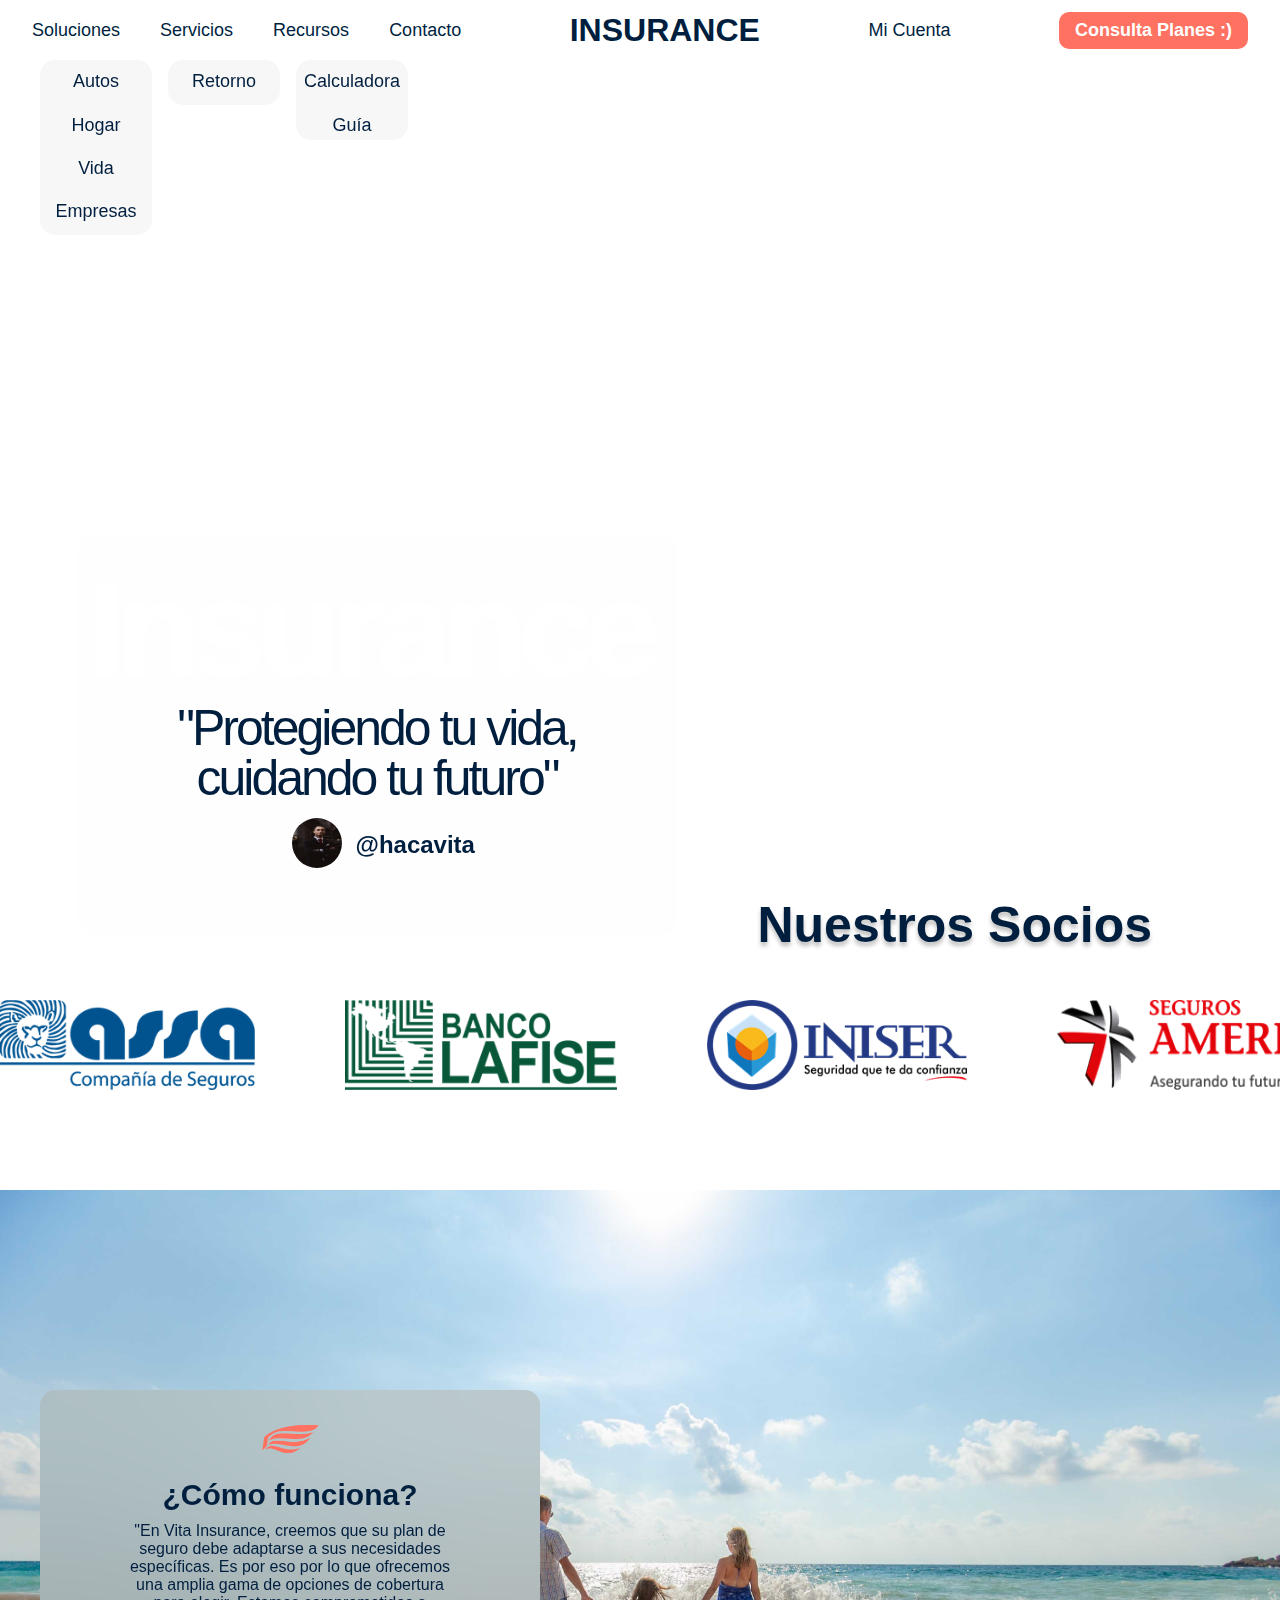
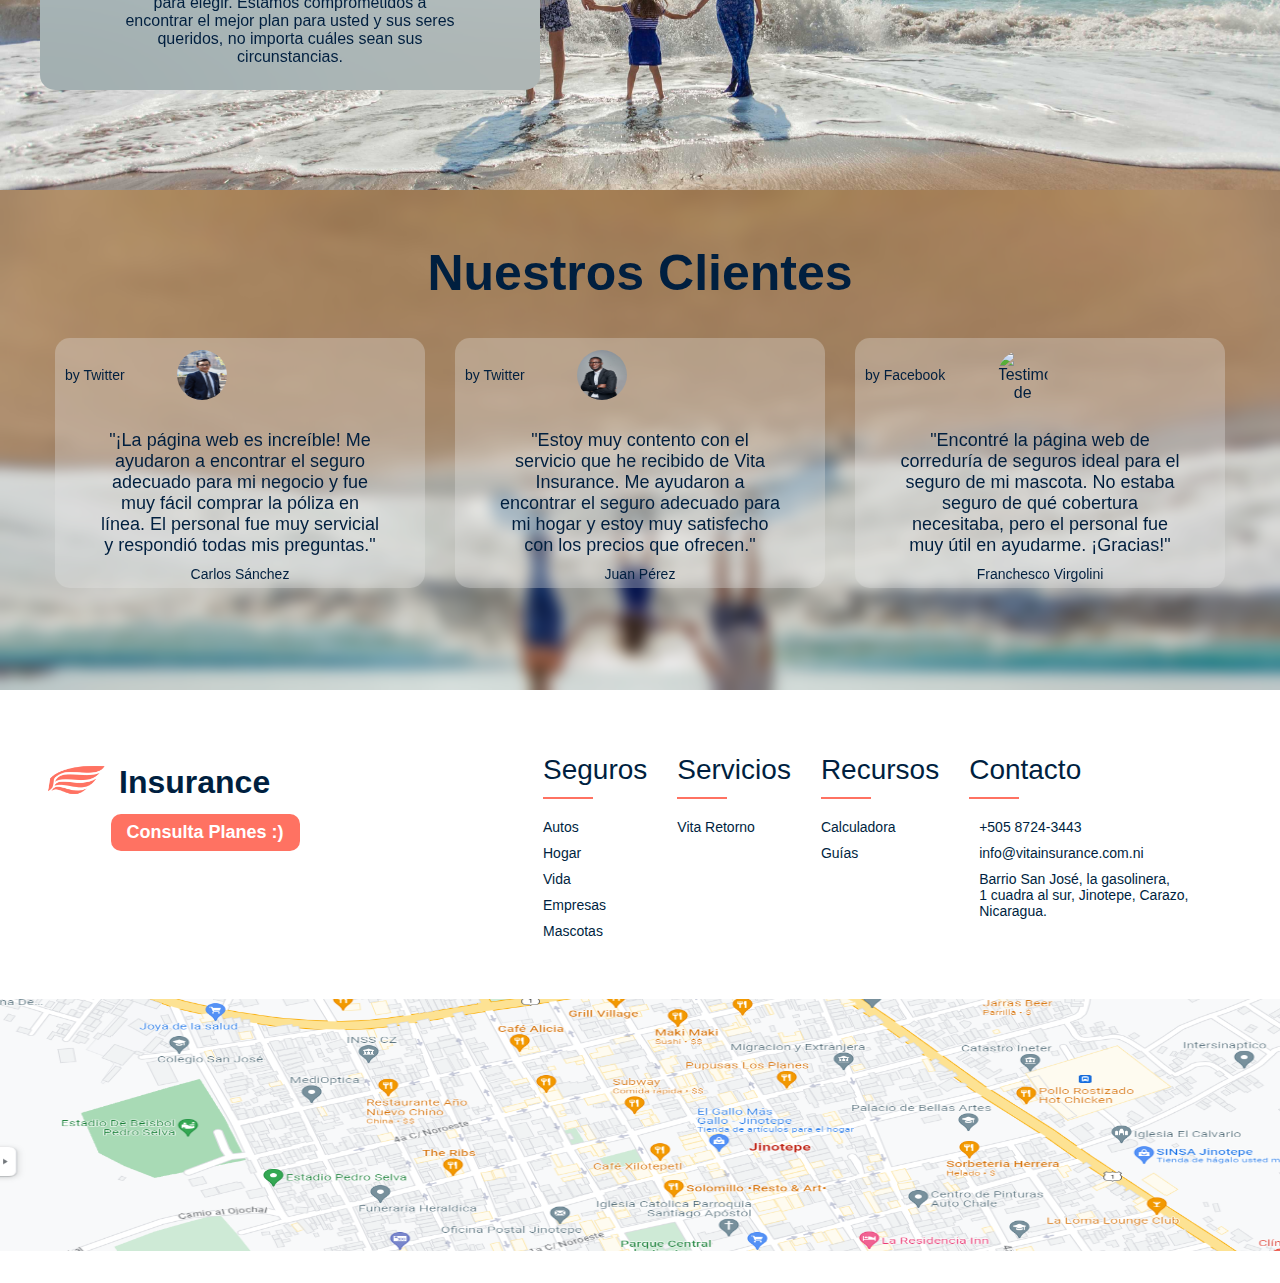
==== commit 2f49492d: "Agreagando el indexado de toda la webapp" ====
--- a/insure-presentacion/index.html
+++ b/insure-presentacion/index.html
@@ -19,14 +19,14 @@
         <div class="navbar">
             <ul class="links">
                 <li><a>
-                        <p id="navbar-links-soluciones">Soluciones</p>
+                        <p id="navbar-links-soluciones"><a href="/insure-presentacion/pages/soluciones/soluciones.html">Soluciones</a></p>
                         <div class="dropdown-menu open" id="dropdown-menu-soluciones">
                             <ul>
-                                <li><a href="Autos">Autos</a></li>
-                                <li><a href="Hogar">Hogar </a></li>
-                                <li><a href="Vida">Vida</a></li>
-                                <li><a href="Empresas">Empresas</a></li>
-                                <li><a href="Mascotas">Mascotas</a></li>
+                                <li><a href="/insure-presentacion/pages/soluciones/autos.html">Autos</a></li>
+                                <li><a href="/insure-presentacion/pages/soluciones/hogar.html">Hogar</a></li>
+                                <li><a href="/insure-presentacion/pages/soluciones/vida.html">Vida</a></li>
+                                <li><a href="/insure-presentacion/pages/soluciones/empresas.html">Empresas</a></li>
+                                <li><a href="/insure-presentacion/pages/soluciones/mascotas.html">Mascotas</a></li>
                             </ul>
                         </div>
                     </a>
@@ -35,7 +35,7 @@
                         <p id="navbar-links-servicios">Servicios</p>
                         <div class="dropdown-menu open" id="dropdown-menu-servicios">
                             <ul>
-                                <li><a href="Retorno">Retorno</a></li>
+                                <li><a href="/insure-presentacion/pages/servicios/vita-retorno.html">Retorno</a></li>
                             </ul>
                         </div>
                     </a></li>
@@ -43,8 +43,8 @@
                         <p id="navbar-links-recursos">Recursos</p>
                         <div class="dropdown-menu open" id="dropdown-menu-recursos">
                             <ul>
-                                <li><a href="Calculadora">Calculadora</a></li>
-                                <li><a href="Guía">Guía</a></li>
+                                <li><a href="/insure-presentacion/pages/servicios/recursos/calculadora.html">Calculadora</a></li>
+                                <li><a href="https://www.youtube.com/watch?v=rMDQVIe6zds&list=PLQeUl9-rQ3JGWjzXapeMPomR8llHCoexm&ab_channel=CentralInsurance">Guía</a></li>
                             </ul>
                         </div>
                     </a></li>
@@ -194,11 +194,11 @@
                         <div class="footer-col">
                             <h4>Seguros</h4>
                             <ul>
-                                <li><a href="#">Autos</a></li>
-                                <li><a href="#">Hogar</a></li>
-                                <li><a href="#">Vida</a></li>
-                                <li><a href="#">Empresas</a></li>
-                                <li><a href="#">Mascotas</a></li>
+                                <li><a href="/insure-presentacion/pages/soluciones/autos.html">Autos</a></li>
+                                <li><a href="/insure-presentacion/pages/soluciones/hogar.html">Hogar</a></li>
+                                <li><a href="/insure-presentacion/pages/soluciones/vida.html">Vida</a></li>
+                                <li><a href="/insure-presentacion/pages/soluciones/empresas.html">Empresas</a></li>
+                                <li><a href="/insure-presentacion/pages/soluciones/mascotas.html">Mascotas</a></li>
                             </ul>
                         </div>
                     </div>
@@ -226,7 +226,7 @@
                 </div>                
             </div>
             <div class="footer-container-map">
-                <img src="/insure-presentacion/images/escena1-mirror.jpg" alt="Mapa de las oficinas de Insurance">
+                <img src="/insure-presentacion/images/jinotepe-mapa.png" alt="Mapa de las oficinas de Insurance">
             </div>
         </footer>
     </main>
--- a/insure-presentacion/css/main.css
+++ b/insure-presentacion/css/main.css
@@ -102,7 +102,6 @@
     border-radius: 15px;
     overflow: hidden;
     transition: height .2s cubic-bezier(0.175, 0.885, 0.32, 1.275);
-    display: none;
 }
 
 .dropdown-menu.open {
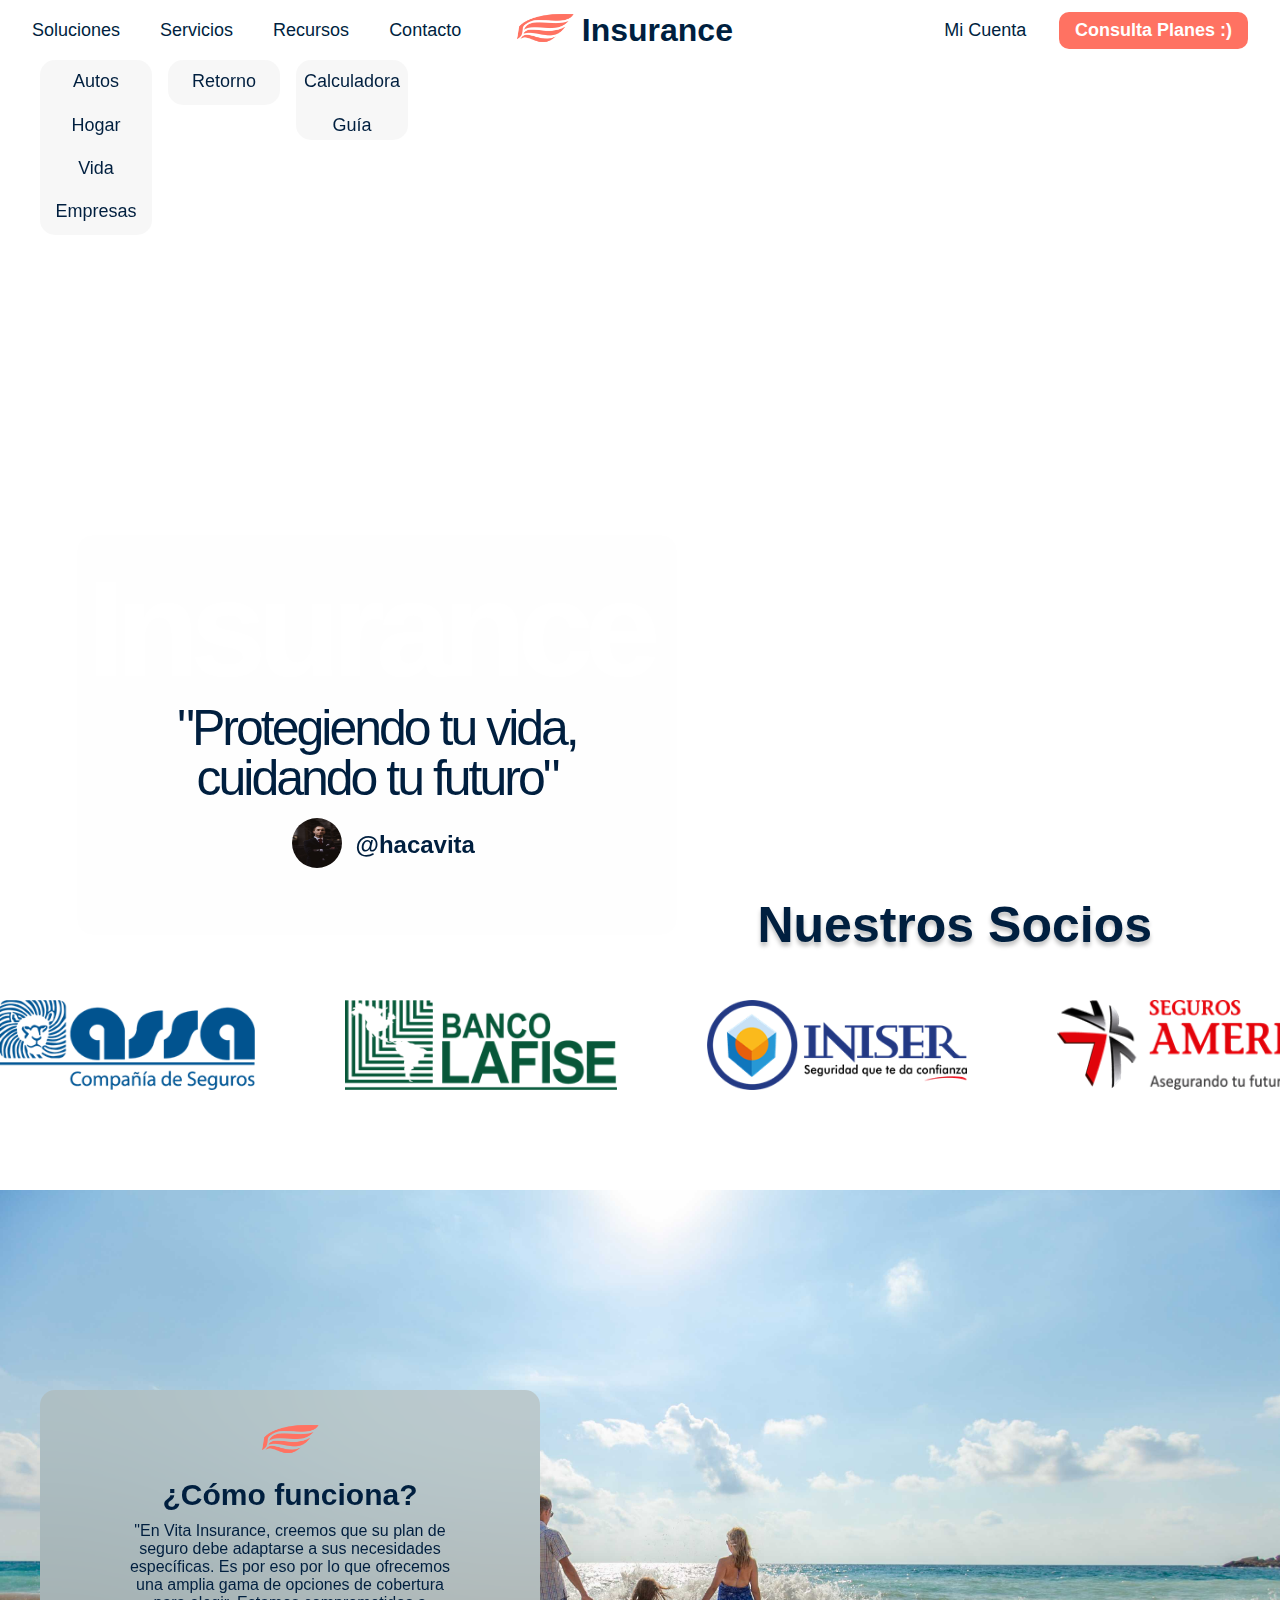
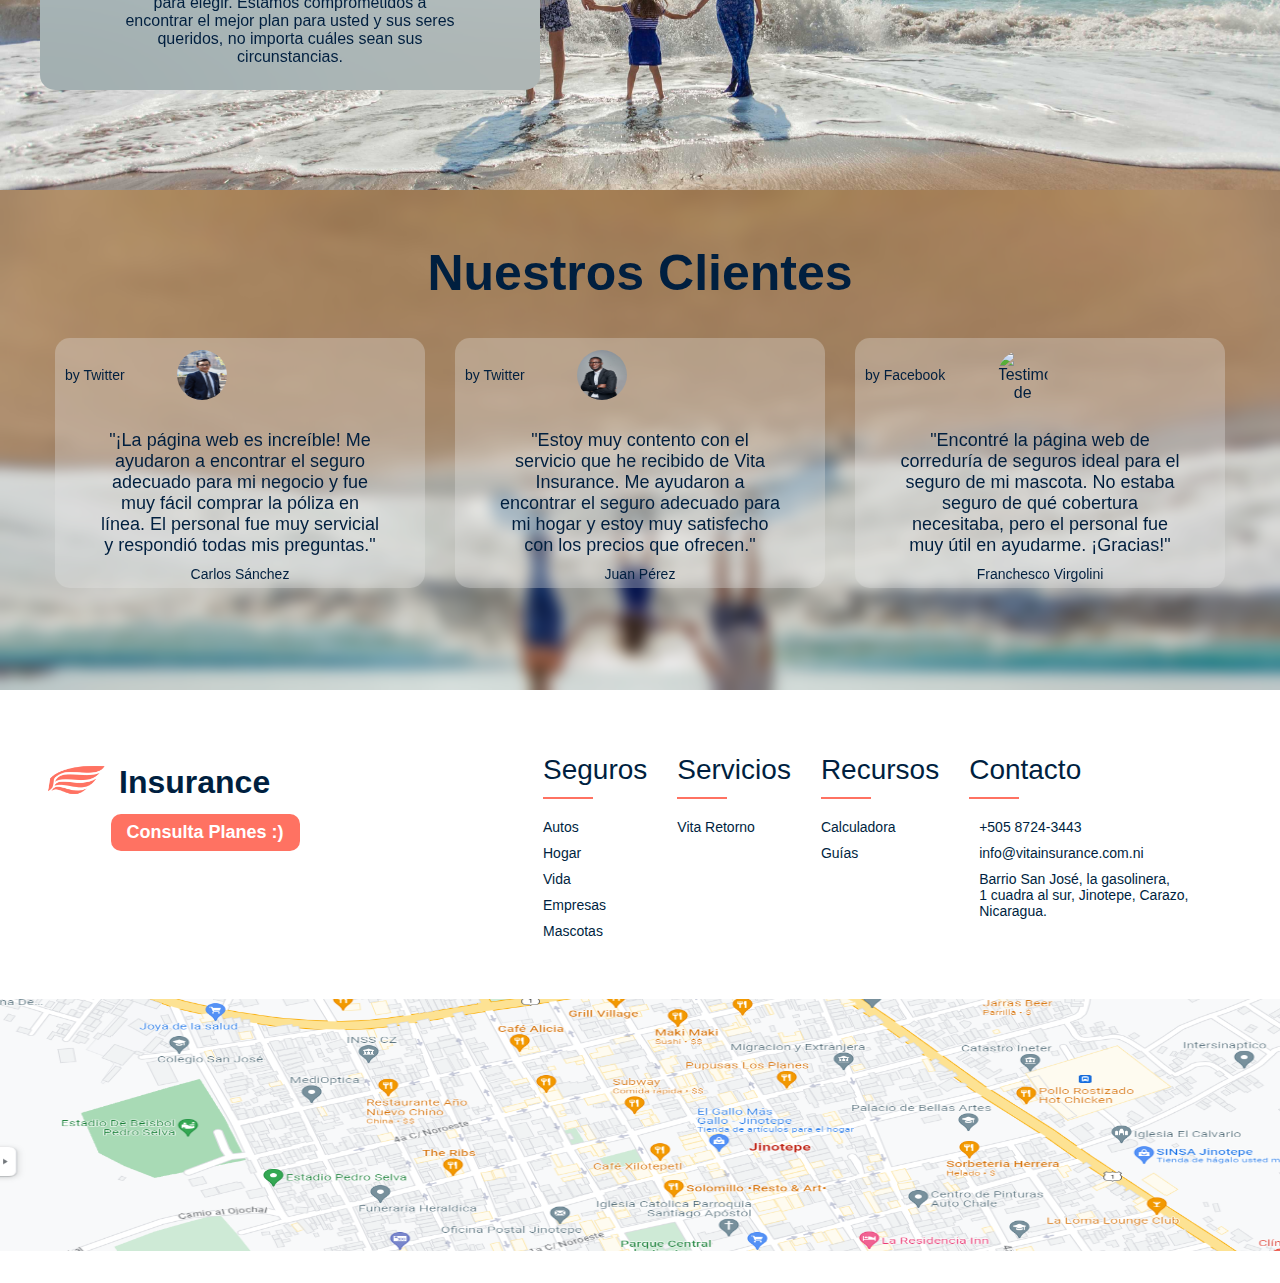
==== commit 14c4f2b8: "Reparando el logo central del header" ====
--- a/insure-presentacion/index.html
+++ b/insure-presentacion/index.html
@@ -50,7 +50,15 @@
                     </a></li>
                 <li><a href="Contacto">Contacto</a></li>
             </ul>
-            <div class="logo"><a href="#">INSURANCE</a></div>
+            <div id="hero-title-header-autor">
+                <div>
+                    <a><img id="hero-title-header-autor-img" src="/insure-presentacion/images/insurance-website-favicon-color.png"
+                            alt="CEO de Vita Insurance "></a>
+                </div>
+                <div>
+                    <p id="hero-title-autorname">Insurance</p>
+                </div>
+            </div>
             <li><a href="Micuenta">Mi Cuenta</a></li>
             <a href="ConsultaPlanes" class="action-btn">Consulta Planes :)</a>
             <div class="toggle-btn">
--- a/insure-presentacion/css/main.css
+++ b/insure-presentacion/css/main.css
@@ -45,11 +45,25 @@
     padding: 0 2rem;
 }
 
-.navbar .logo a {
-    color: #001F3F;
+#hero-title-header-autor{
+    display: flex;
+    align-items: center;
+    flex-direction: row;
+    padding: 14px 20px 14px 16px;
+    gap: 2px;
+    width: 203px;
+    height: 64px;
+    margin-right: 215px;
+}
+#hero-title-header-autor-img{
+    height: 70px;
+    width: 70px;
+    border-radius: 50%;
+}
+#hero-title-autorname{
     font-size: 32px;
+    color: #001F3F;
     font-weight: 900;
-    cursor: pointer;
     font-weight: bold;
     font-family: 'Titan One', sans-serif;
 }
